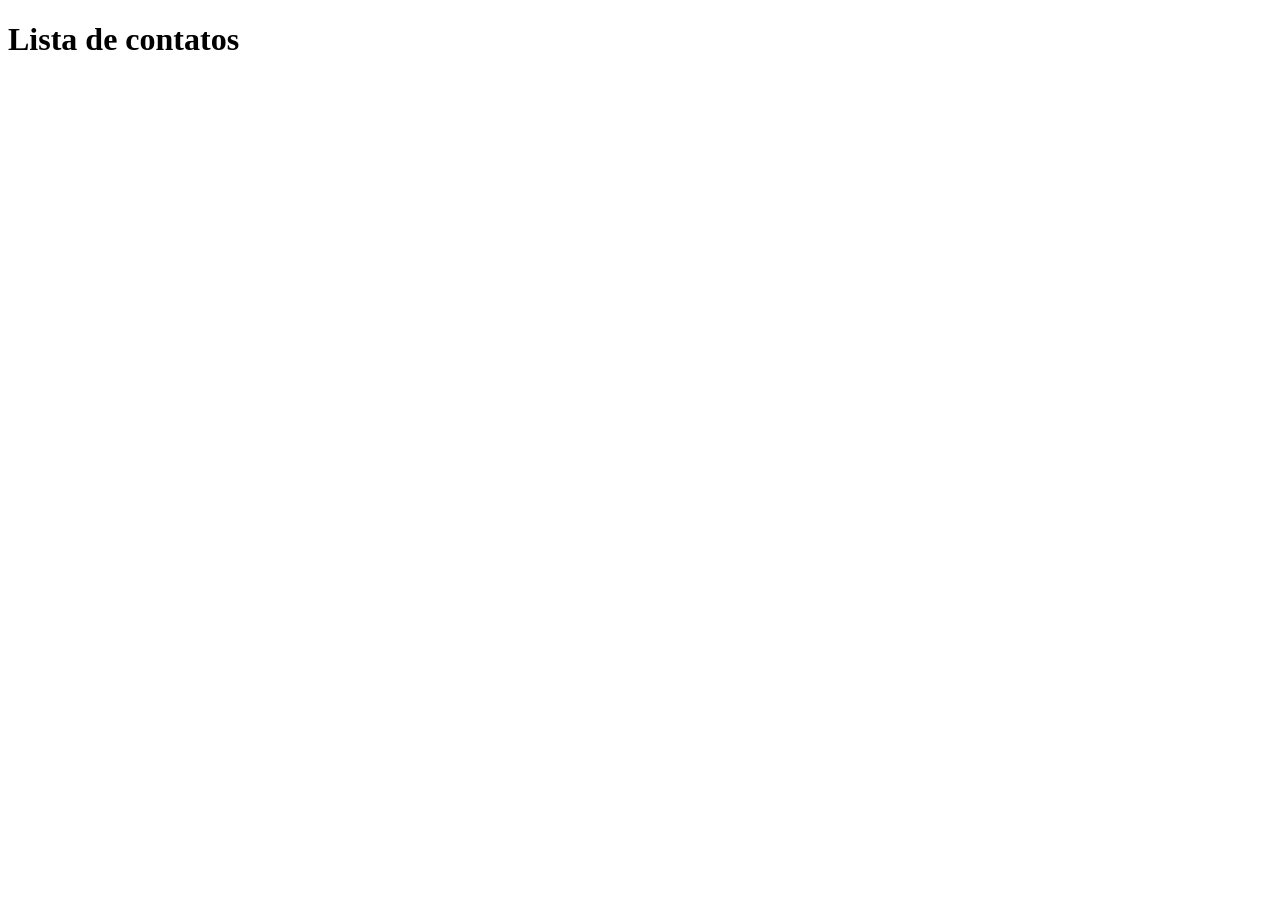
==== index.html @ 204fe2b7 "inicio" ====
<!DOCTYPE html>
<html lang="en">

<head>
    <meta charset="UTF-8">
    <meta http-equiv="X-UA-Compatible" content="IE=edge">
    <meta name="viewport" content="width=device-width, initial-scale=1.0">
    <title>Document</title>

</head>

<body>
    <h1 class="main-title">Lista de contatos</h1>

</body>

</html>
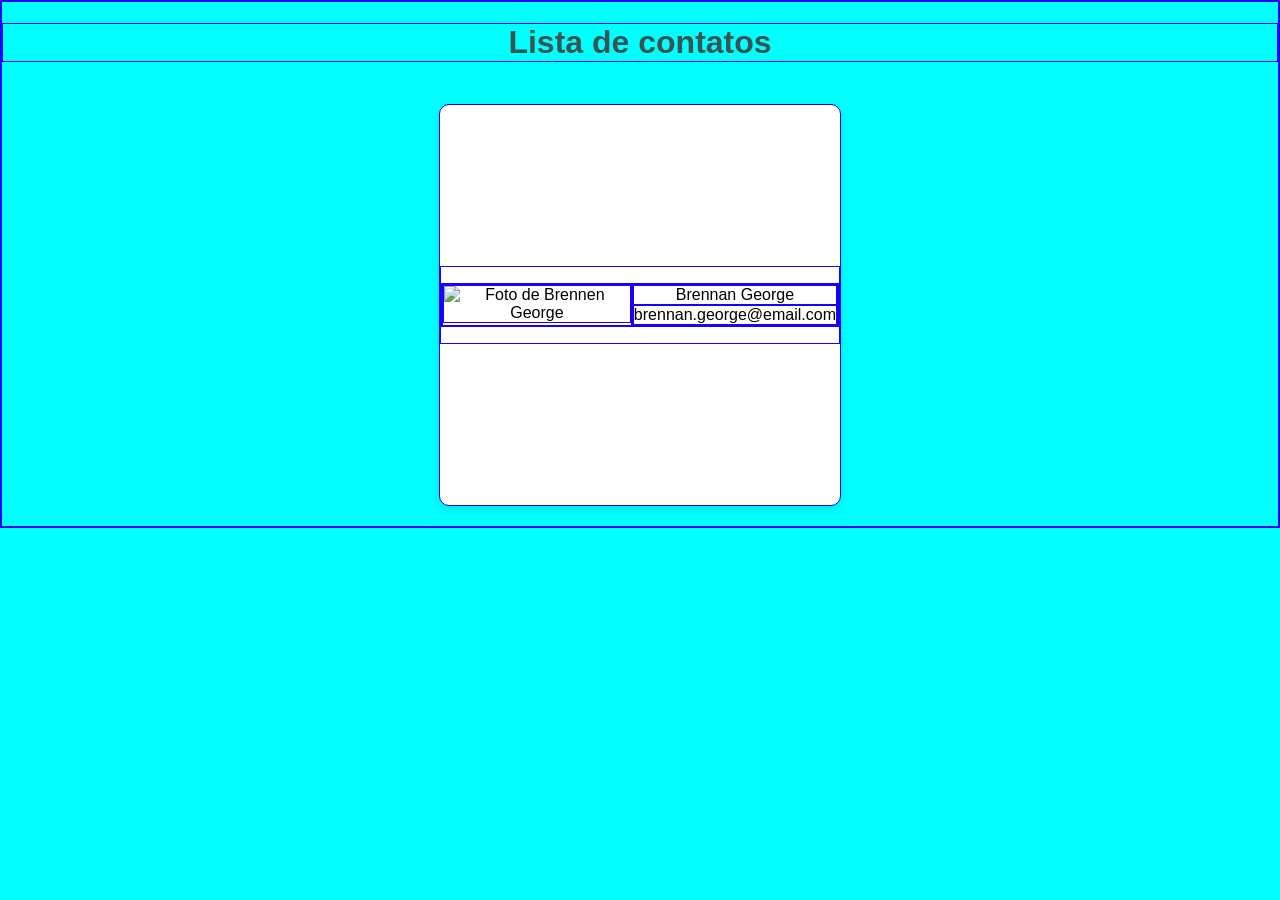
==== commit d936a129: "Criação do HTML e marcações de alinhamento" ====
--- a/index.html
+++ b/index.html
@@ -5,13 +5,26 @@
     <meta charset="UTF-8">
     <meta http-equiv="X-UA-Compatible" content="IE=edge">
     <meta name="viewport" content="width=device-width, initial-scale=1.0">
-    <title>Document</title>
+    <link rel="stylesheet" href="estilo.css">
+    <title>Lista de Contatos</title>
 
 </head>
 
 <body>
     <h1 class="main-title">Lista de contatos</h1>
 
+    <div class="block-contact">
+        <div class="contact">
+            <ul>
+                <li><img src="../Projeto_listaDeContatos/imagens/1.jpg" alt="Foto de Brennen George"></li>
+                <div class="contact-info">
+                    <li>Brennan George</li>
+                    <li>brennan.george@email.com</li>
+                </div>
+            </ul>
+        </div>
+    </div>
+
 </body>
 
 </html>
--- a/estilo.css
+++ b/estilo.css
@@ -0,0 +1,43 @@
+* {
+    border: 1px solid rgb(25, 0, 255);
+}
+
+body {
+    display: flex;
+    text-align: center;
+    justify-content: center;
+    flex-direction: column;
+    background-color: aqua;
+    margin: 0;
+    padding: 0;
+    font-family: 'Lucida Sans', 'Lucida Sans Regular', 'Lucida Grande', 'Lucida Sans Unicode', Geneva, Verdana, sans-serif;
+}
+
+.main-title {
+    color: #385555;    
+}
+
+.block-contact {
+    display: flex;
+    justify-content: center;
+    align-items: center;
+    background-color: #ffffff;
+    width: 400px;
+    height: 400px;
+    margin: 20px auto;
+    border-radius: 10px;
+    box-shadow: 0 4px 8px rgba(0, 0, 0, 0.1);
+}
+
+ul {
+    display: flex;
+    list-style-type: none;
+    padding: 0;
+}
+
+.contact-info {
+    display: flex;
+    flex-direction: column;
+}
+
+
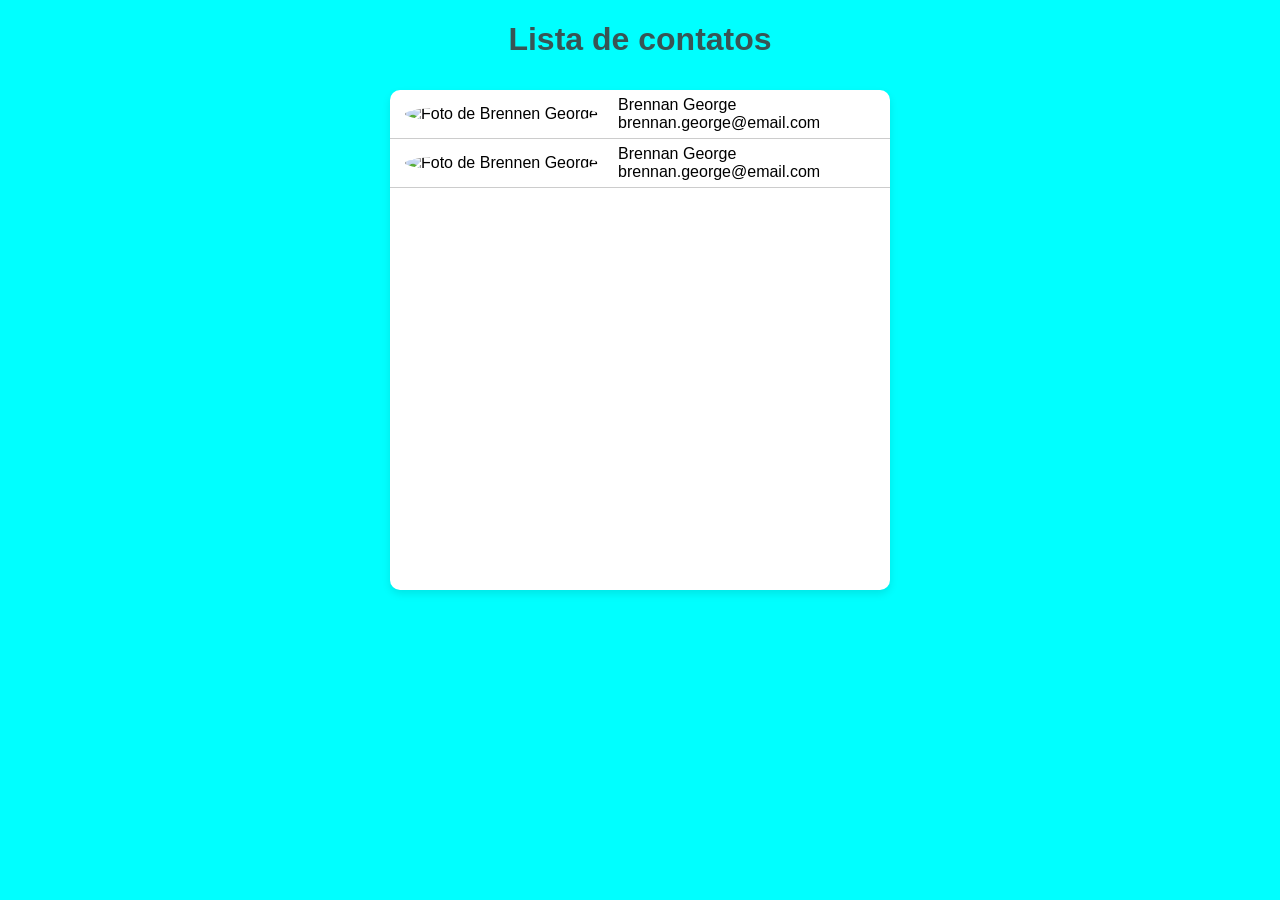
==== commit ccfff335: "Tratando alinhamento" ====
--- a/index.html
+++ b/index.html
@@ -13,10 +13,20 @@
 <body>
     <h1 class="main-title">Lista de contatos</h1>
 
-    <div class="block-contact">
+    <div class="contact-box">
         <div class="contact">
             <ul>
                 <li><img src="../Projeto_listaDeContatos/imagens/1.jpg" alt="Foto de Brennen George"></li>
+                <div class="contact-info">
+                    <li>Brennan George</li>
+                    <li>brennan.george@email.com</li>
+                </div>
+            </ul>
+        </div>
+    
+        <div class="contact">
+            <ul>
+                <li><img src="../Projeto_listaDeContatos/imagens/2.jpg" alt="Foto de Brennen George"></li>
                 <div class="contact-info">
                     <li>Brennan George</li>
                     <li>brennan.george@email.com</li>
--- a/estilo.css
+++ b/estilo.css
@@ -1,6 +1,6 @@
-* {
+/* * {
     border: 1px solid rgb(25, 0, 255);
-}
+} */
 
 body {
     display: flex;
@@ -14,30 +14,43 @@
 }
 
 .main-title {
-    color: #385555;    
+    color: #385555;
 }
 
-.block-contact {
-    display: flex;
-    justify-content: center;
-    align-items: center;
+.contact-box {
     background-color: #ffffff;
-    width: 400px;
-    height: 400px;
-    margin: 20px auto;
+    width: 500px;
+    height: 500px;
+    margin: 10px auto;
     border-radius: 10px;
     box-shadow: 0 4px 8px rgba(0, 0, 0, 0.1);
+    overflow-y: scroll;
 }
 
 ul {
     display: flex;
     list-style-type: none;
-    padding: 0;
+    padding: 5px;
+    margin: 0;
 }
 
 .contact-info {
     display: flex;
     flex-direction: column;
+    justify-content: center;
+    align-items: flex-start;
+    padding-left: 10px;
 }
 
+ul img {
+    border-radius: 50%;
+    margin: 10px 10px;
+    height: 80px;
+}
 
+.contact {
+    display: flex;
+    justify-content: start;
+    border-bottom: 1px solid #ccc;
+    margin: 0;
+}
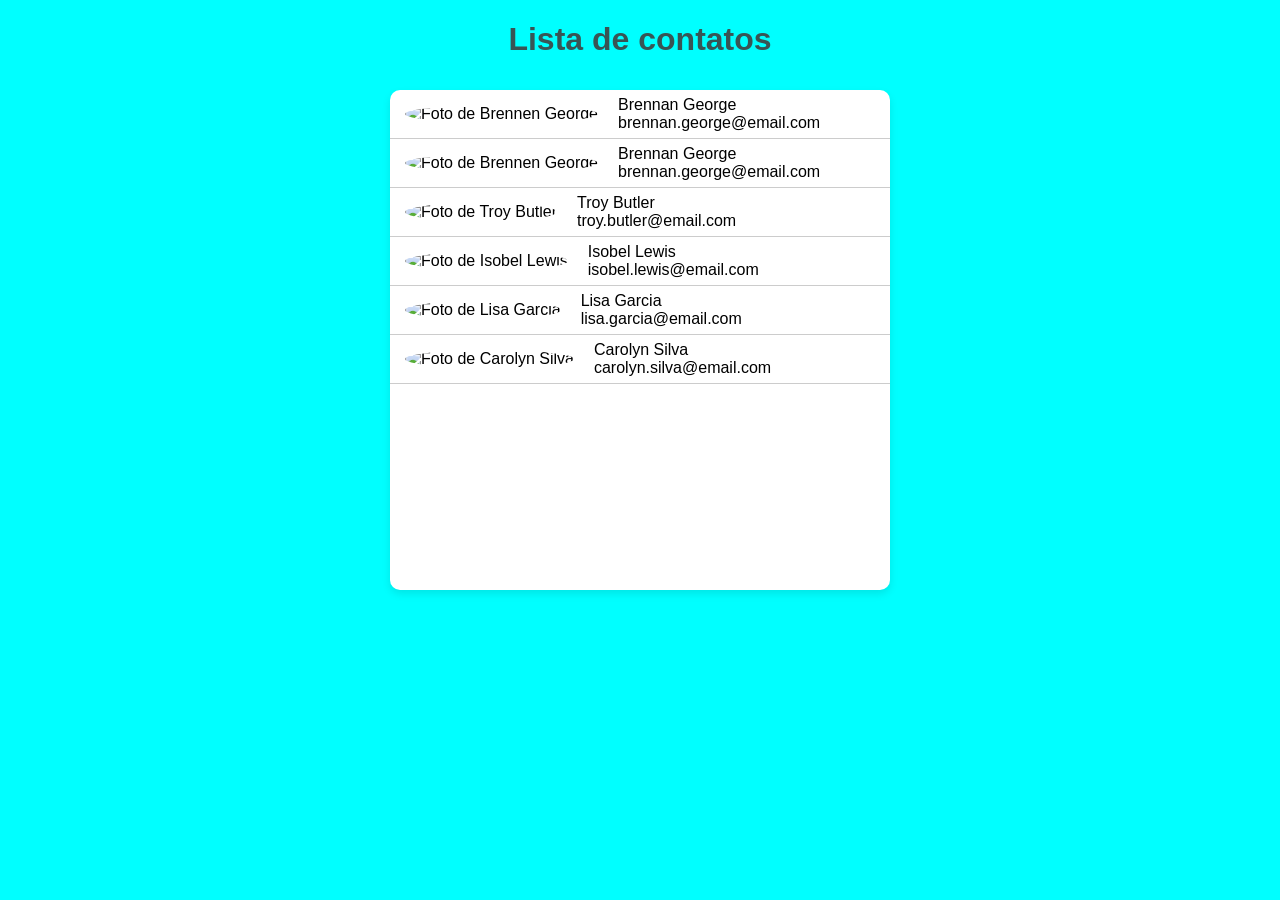
==== commit 3240f511: "lista de contatos finalizada" ====
--- a/index.html
+++ b/index.html
@@ -23,7 +23,7 @@
                 </div>
             </ul>
         </div>
-    
+
         <div class="contact">
             <ul>
                 <li><img src="../Projeto_listaDeContatos/imagens/2.jpg" alt="Foto de Brennen George"></li>
@@ -33,6 +33,50 @@
                 </div>
             </ul>
         </div>
+
+        <div class="contact">
+            <ul>
+                <li><img src="../Projeto_listaDeContatos/imagens/3.jpg" alt="Foto de Troy Butler"></li>
+                <div class="contact-info">
+                    <li>Troy Butler
+                    </li>
+                    <li>troy.butler@email.com</li>
+                </div>
+            </ul>
+        </div>
+
+        <div class="contact">
+            <ul>
+                <li><img src="../Projeto_listaDeContatos/imagens/4.jpg" alt="Foto de Isobel Lewis"></li>
+                <div class="contact-info">
+                    <li>Isobel Lewis
+                    </li>
+                    <li>isobel.lewis@email.com</li>
+                </div>
+            </ul>
+        </div>
+
+        <div class="contact">
+            <ul>
+                <li><img src="../Projeto_listaDeContatos/imagens/5.jpg" alt="Foto de Lisa Garcia"></li>
+                <div class="contact-info">
+                    <li>Lisa Garcia
+                    </li>
+                    <li>lisa.garcia@email.com</li>
+                </div>
+            </ul>
+        </div>
+
+        <div class="contact">
+            <ul>
+                <li><img src="../Projeto_listaDeContatos/imagens/6.jpg" alt="Foto de Carolyn Silva"></li>
+                <div class="contact-info">
+                    <li>Carolyn Silva
+                    </li>
+                    <li>carolyn.silva@email.com</li>
+                </div>
+            </ul>
+        </div>
     </div>
 
 </body>
--- a/estilo.css
+++ b/estilo.css
@@ -1,5 +1,5 @@
 /* * {
-    border: 1px solid rgb(25, 0, 255);
+    border: 1px solid rgb(255,0,0);
 } */
 
 body {
@@ -11,6 +11,7 @@
     margin: 0;
     padding: 0;
     font-family: 'Lucida Sans', 'Lucida Sans Regular', 'Lucida Grande', 'Lucida Sans Unicode', Geneva, Verdana, sans-serif;
+
 }
 
 .main-title {
@@ -24,14 +25,18 @@
     margin: 10px auto;
     border-radius: 10px;
     box-shadow: 0 4px 8px rgba(0, 0, 0, 0.1);
-    overflow-y: scroll;
+    overflow-y: auto;
 }
 
-ul {
+.contact {
     display: flex;
-    list-style-type: none;
-    padding: 5px;
+    justify-content: start;
+    border-bottom: 1px solid #ccc;
     margin: 0;
+}
+
+.contact:hover {
+    background-color: #f0f0f0;
 }
 
 .contact-info {
@@ -42,15 +47,15 @@
     padding-left: 10px;
 }
 
+ul {
+    display: flex;
+    list-style-type: none;
+    padding: 5px;
+    margin: 0;
+}
+
 ul img {
     border-radius: 50%;
     margin: 10px 10px;
     height: 80px;
 }
-
-.contact {
-    display: flex;
-    justify-content: start;
-    border-bottom: 1px solid #ccc;
-    margin: 0;
-}
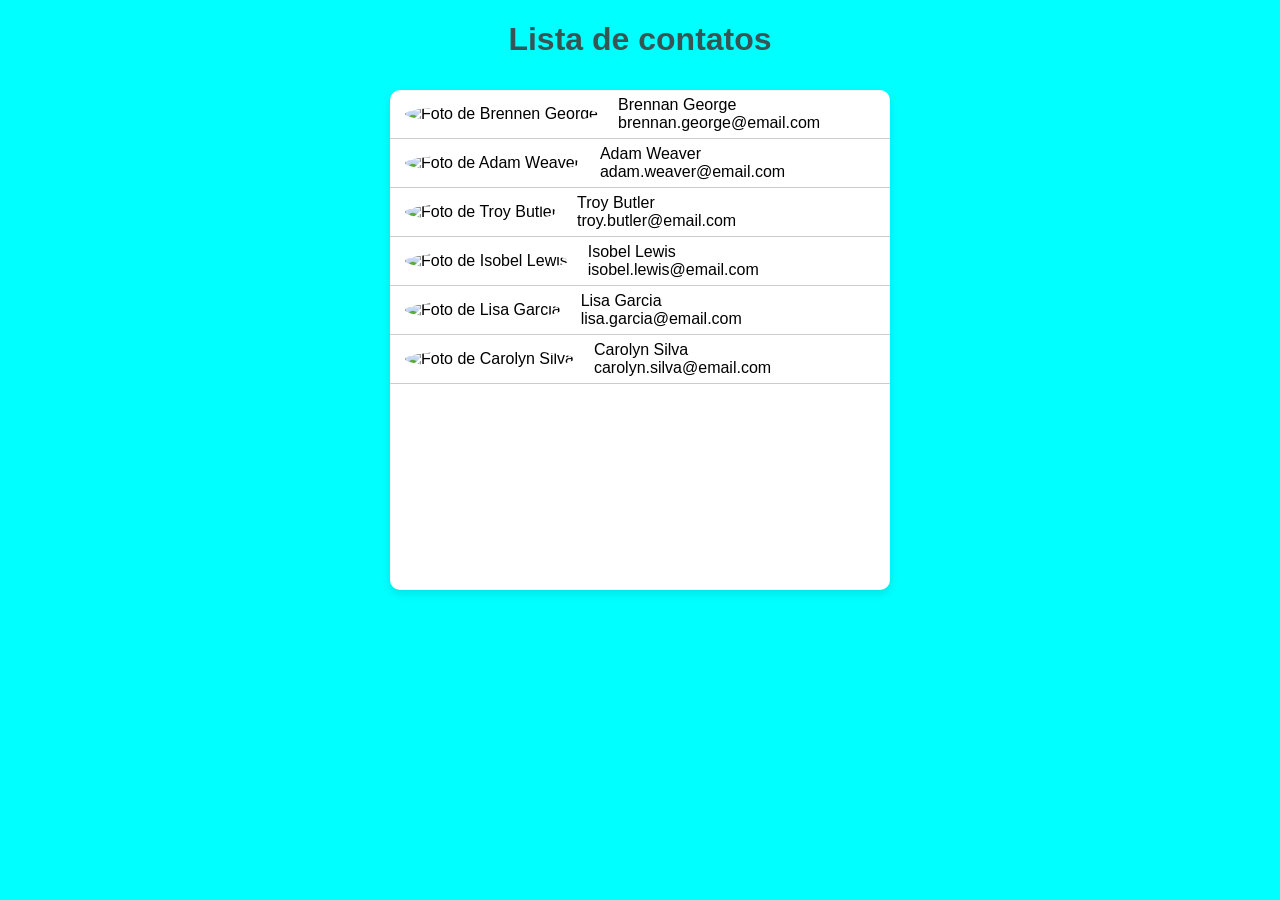
==== commit 606f799b: "Criação do estilo2" ====
--- a/index.html
+++ b/index.html
@@ -1,5 +1,5 @@
 <!DOCTYPE html>
-<html lang="en">
+<html lang="pt-Br">
 
 <head>
     <meta charset="UTF-8">
@@ -26,10 +26,10 @@
 
         <div class="contact">
             <ul>
-                <li><img src="../Projeto_listaDeContatos/imagens/2.jpg" alt="Foto de Brennen George"></li>
+                <li><img src="../Projeto_listaDeContatos/imagens/2.jpg" alt="Foto de Adam Weaver"></li>
                 <div class="contact-info">
-                    <li>Brennan George</li>
-                    <li>brennan.george@email.com</li>
+                    <li>Adam Weaver</li>
+                    <li>adam.weaver@email.com</li>
                 </div>
             </ul>
         </div>
--- a/estilo.css
+++ b/estilo.css
@@ -11,7 +11,6 @@
     margin: 0;
     padding: 0;
     font-family: 'Lucida Sans', 'Lucida Sans Regular', 'Lucida Grande', 'Lucida Sans Unicode', Geneva, Verdana, sans-serif;
-
 }
 
 .main-title {
@@ -58,4 +57,4 @@
     border-radius: 50%;
     margin: 10px 10px;
     height: 80px;
-}
+}
